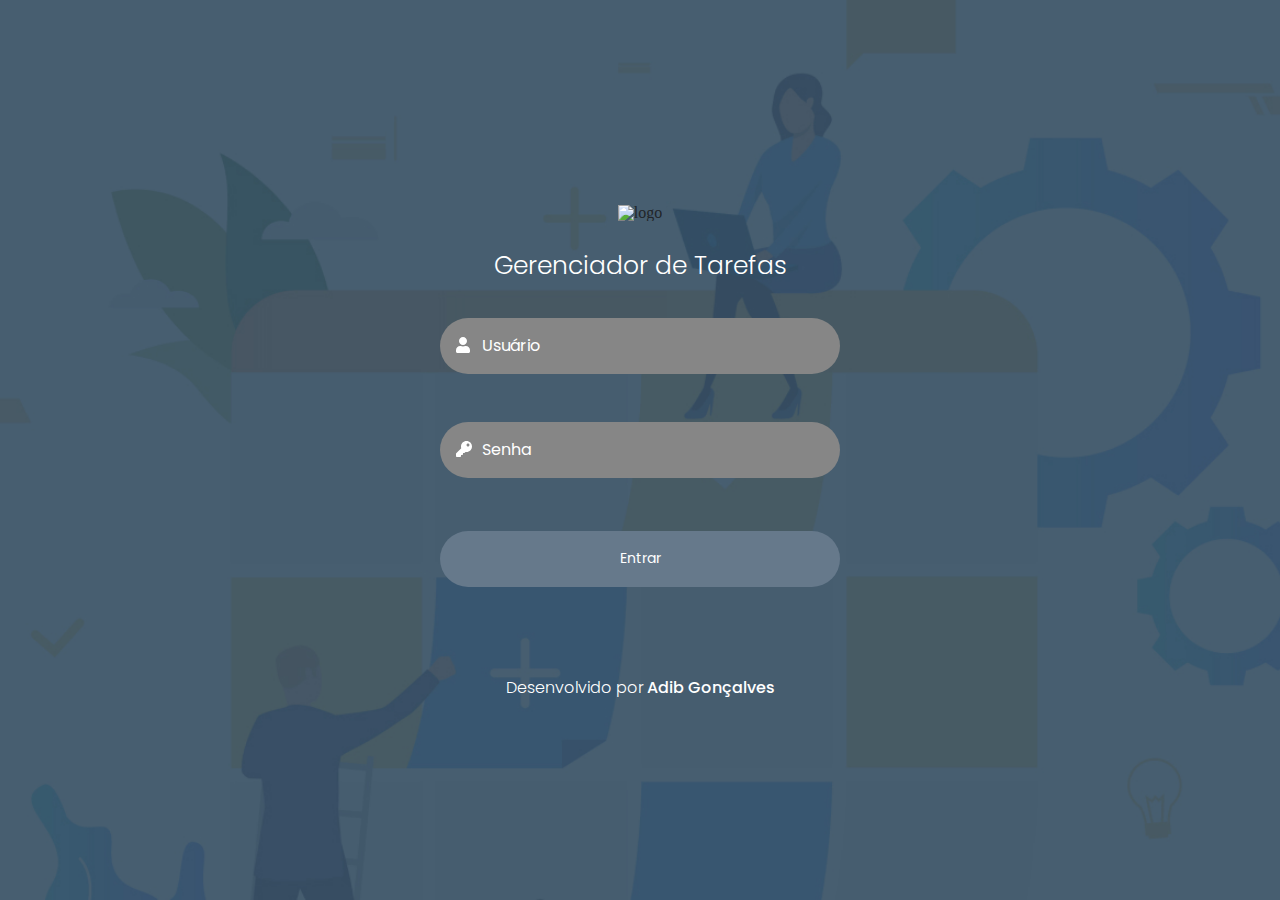
==== index.html @ 99cba55d "Primeiro commit" ====
<!DOCTYPE html>
<html lang="pt-br">
<head>
    <meta charset="UTF-8">
    <meta name="viewport" content="width=device-width, initial-scale=1.0">

    <title>Gerenciador de tarefas</title>
    
    <link rel="stylesheet" href="./public/styles/style.css">
    <link rel="stylesheet" href="./public/styles/bootstrap.min.css">
    <link rel="stylesheet" href="./public/styles/main.css">
    <link rel="stylesheet" href="./public/styles/all.min.css">

    <link href="https://fonts.googleapis.com/css2?family=Poppins:ital,wght@0,100;0,200;0,300;0,400;0,500;0,600;1,100;1,200;1,300;1,400;1,500&display=swap" rel="stylesheet">
</head>
<body id="login">
    
    <div class="container" id="containerLogin">
        <form>
            <div id="loginLogo">
                <img src="./public/img/logo.png" alt="logo">
                <p>Gerenciador de Tarefas</p>
            </div>

            <div id="loginData">
                <div class="user form-group">
                    <div class="input-group mb-3">
                        <div class="icon input-group-prepend">
                            <i class="fas fa-user" style="color:#FFFFFF;"></i>
                        </div>
                        <input type="text" class="form-control" placeholder="Usuário" aria-label="Username" aria-describedby="basic-addon1">
                    </div>
                </div>
                <div class="user form-group">
                    <div class="input-group mb-3">
                        <div class="icon input-group-prepend">
                            <i class="fas fa-key" style="color:#FFFFFF;"></i>
                        </div>
                        <input type="text" class="form-control" placeholder="Senha" aria-label="Username" aria-describedby="basic-addon1">
                    </div>
                </div>
                <div id="loginButton">
                    <a href="./src/userscreen.html"><button type="button" class="btn btn-secondary" href="">Entrar</button></a>
                </div>
            </div>

            <div id="signature">
                <p>Desenvolvido por <span>Adib Gonçalves</span></p>
            </div>
        </form>

    </div>

    <script src="./public/js/all.min.js"></script>
    <script src="./public/js/bootstrap.min.js"></script>
    <script src="./public/js/sctipt.js"></script>
</body>
</html>
---- public/styles/style.css ----
#login {
    background-image: url("../img/background-mobile.jpg");
    background-repeat: no-repeat;
    background-size: cover;
    background-position: center;
    height: 100vh;
}

#containerLogin { 
    text-align: center;
    display: flex;
    flex-direction: column;
    justify-content: space-around;
    align-items: center;
    height: 100vh;
    padding: 5rem 0;
}

#loginData {
    display: flex;
    flex-direction: column;
    align-items: center;
    justify-content: center;
}

#loginLogo img {
    margin-bottom: 2rem;
}

#loginLogo p {
    font-family: 'Poppins', sans-serif;
    font-weight: 300;
    color: #FFFFFF;
    font-size: 25px;
    margin-bottom: 2rem;
}

#loginData .user input {
    height: 3rem;
    width: 20rem;

    border-radius: 2rem;
    outline: none;
    border: none;

    background: #868686;
    color: #FFFFFF;
    
    margin: .5rem 0;

    text-indent: 30px;
    font-family: 'Poppins', sans-serif;

    transition: .5s;
}

#loginData .user input:focus {
    background: #727171;
}

#loginData .user input::-webkit-input-placeholder {
    color: #FFFFFF;
}

#loginData .user .icon {
    position: absolute;
    margin-top: 1.4rem;
    margin-left: 1rem;
    z-index: 10;
}

#loginButton button {
    height: 3rem;
    width: 20rem;
    border-radius: 2rem;
    outline: none;
    border: none;

    background: #66798B;
    color: #FFFFFF;
    font-size: 14px;
    margin: 13px 0;

    font-family: 'Poppins', sans-serif;

    cursor: pointer;
}

#signature {
    margin-top: 5rem;
}

#signature p {
    color: #FFFFFF;
    font-family: 'Poppins', sans-serif;
    font-weight: 300;
}

#signature p span {
    color: #FFFFFF;
    font-family: 'Poppins', sans-serif;
    font-weight: 500;
}

@media (min-width: 600px) {
    #login {
        height: auto;
        width: 100%;
        background-image: url("../img/bg.jpg");
        background-repeat: no-repeat;
        background-size: cover;
        background-position: center;
    }
}

@media (min-width: 992px) {

    #loginData .user input {
        height: 3rem;
        width: 20rem;
    }

    #loginButton button {
        height: 3rem;
        width: 20rem;
        transition: .5s;
    }

    #loginButton button:hover {
        transform: scale(1.1);
        background: #647688;
    }

    #loginData .user .icon {
        position: absolute;
        margin-top: 1.rem;
        margin-left: 1rem;
        z-index: 10;
    }

}

@media (min-width: 1200px) {
    #loginData .user input {
        height: 3.5rem;
        width: 25rem;
    }

    #loginButton button {
        height: 3.5rem;
        width: 25rem;
    }

    #loginData .user .icon {
        position: absolute;
        margin-top: 1.7rem;
        margin-left: 1rem;
        z-index: 10;
    }


    #signature p {
        font-size: 1rem;
    }

}
---- public/styles/main.css ----
html, body, div, span, applet, object, iframe,
h1, h2, h3, h4, h5, h6, p, blockquote, pre,
a, abbr, acronym, address, big, cite, code,
del, dfn, em, img, ins, kbd, q, s, samp,
small, strike, strong, sub, sup, tt, var,
b, u, i, center,
dl, dt, dd, ol, ul, li,
fieldset, form, label, legend,
table, caption, tbody, tfoot, thead, tr, th, td,
article, aside, canvas, details, embed, 
figure, figcaption, footer, header, hgroup, 
menu, nav, output, ruby, section, summary,
time, mark, audio, video {
	margin: 0;
	padding: 0;
	border: 0;
	font-size: 100%;
	font: inherit;
	vertical-align: baseline;
}
/* HTML5 display-role reset for older browsers */
article, aside, details, figcaption, figure, 
footer, header, hgroup, menu, nav, section {
	display: block;
}
body {
	line-height: 1;
}
ol, ul {
	list-style: none;
}
blockquote, q {
	quotes: none;
}
blockquote:before, blockquote:after,
q:before, q:after {
	content: '';
	content: none;
}
table {
	border-collapse: collapse;
	border-spacing: 0;
}
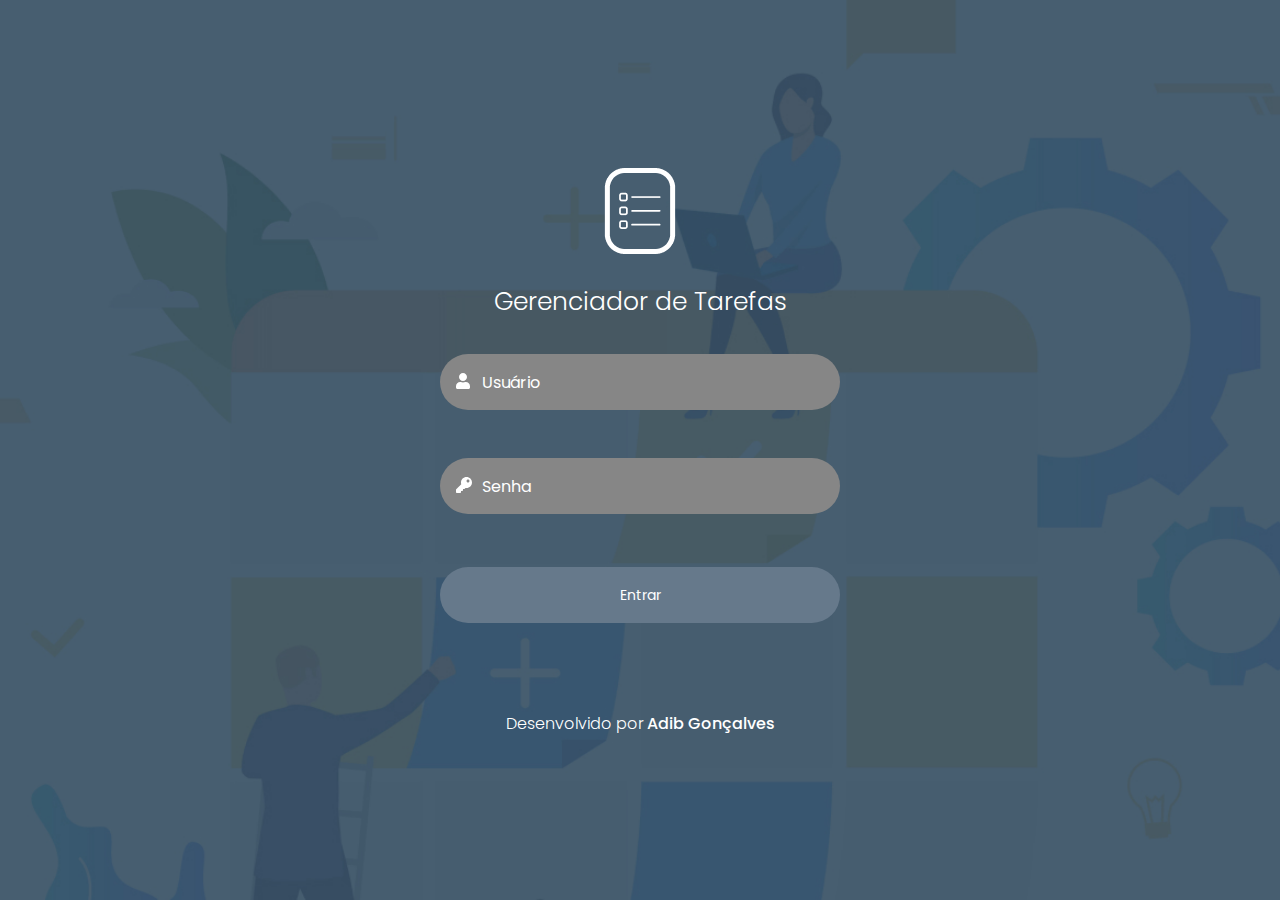
==== commit d0409152: "Ajuste do index" ====
--- a/index.html
+++ b/index.html
@@ -18,7 +18,7 @@
     <div class="container" id="containerLogin">
         <form>
             <div id="loginLogo">
-                <img src="./public/img/logo.png" alt="logo">
+                <img src="./public/img/Logo.png" alt="logo">
                 <p>Gerenciador de Tarefas</p>
             </div>
 
@@ -36,7 +36,7 @@
                         <div class="icon input-group-prepend">
                             <i class="fas fa-key" style="color:#FFFFFF;"></i>
                         </div>
-                        <input type="text" class="form-control" placeholder="Senha" aria-label="Username" aria-describedby="basic-addon1">
+                        <input type="password" class="form-control" placeholder="Senha" aria-label="Username" aria-describedby="basic-addon1">
                     </div>
                 </div>
                 <div id="loginButton">
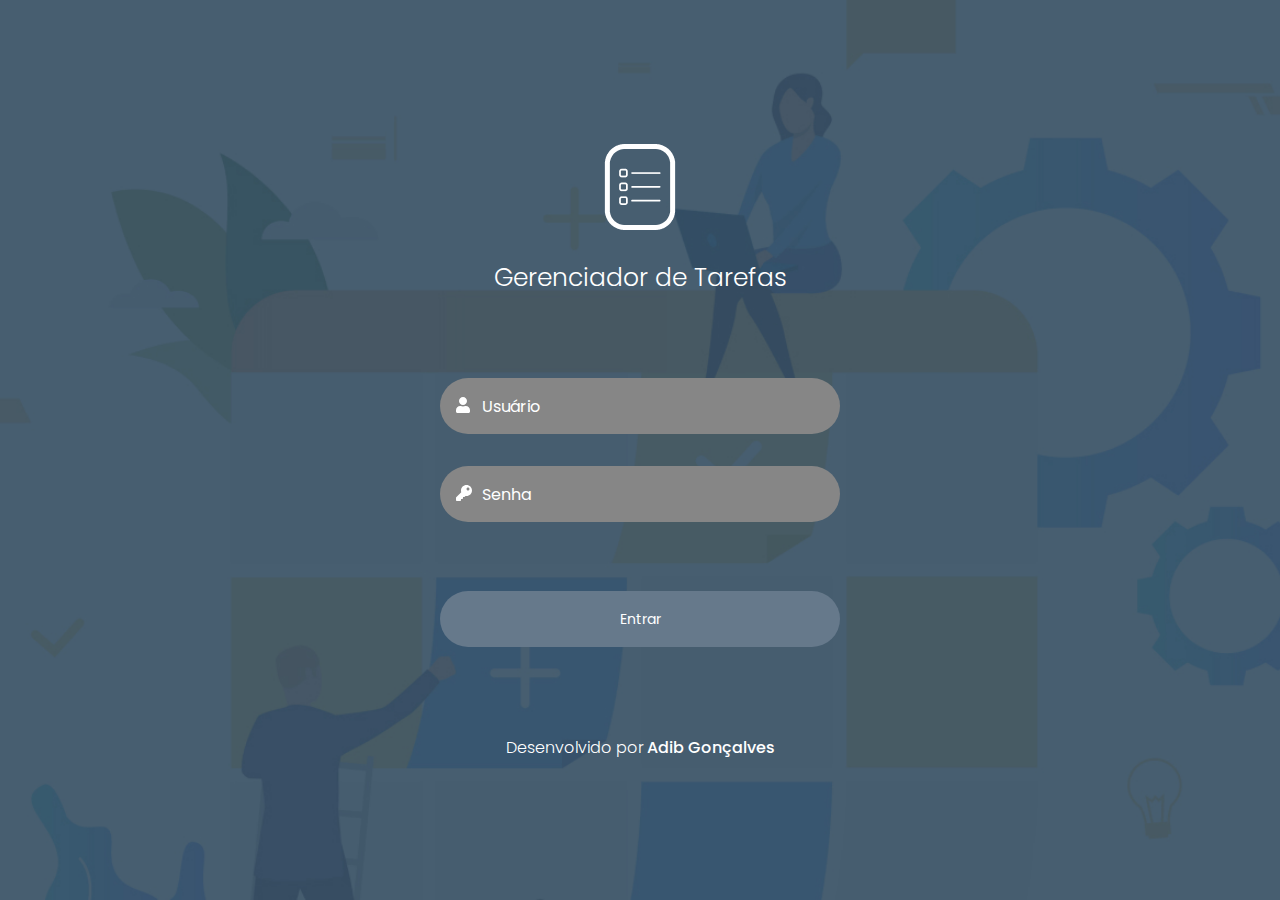
==== commit b9317711: "Ajuste de border-radius, favicon, font, cor e página de task" ====
--- a/index.html
+++ b/index.html
@@ -5,6 +5,8 @@
     <meta name="viewport" content="width=device-width, initial-scale=1.0">
 
     <title>Gerenciador de tarefas</title>
+
+    <link rel="shortcut icon" href="../public/img/Logo.png" type="image/x-icon">
     
     <link rel="stylesheet" href="./public/styles/style.css">
     <link rel="stylesheet" href="./public/styles/bootstrap.min.css">
--- a/public/styles/style.css
+++ b/public/styles/style.css
@@ -32,7 +32,11 @@
     font-weight: 300;
     color: #FFFFFF;
     font-size: 25px;
-    margin-bottom: 2rem;
+    margin-bottom: 5rem;
+}
+
+#loginData .user {
+    margin: 0;
 }
 
 #loginData .user input {
@@ -52,6 +56,8 @@
     font-family: 'Poppins', sans-serif;
 
     transition: .5s;
+
+    box-shadow: none;
 }
 
 #loginData .user input:focus {
@@ -67,6 +73,10 @@
     margin-top: 1.4rem;
     margin-left: 1rem;
     z-index: 10;
+}
+
+#loginButton {
+    margin-top: 2rem;
 }
 
 #loginButton button {
